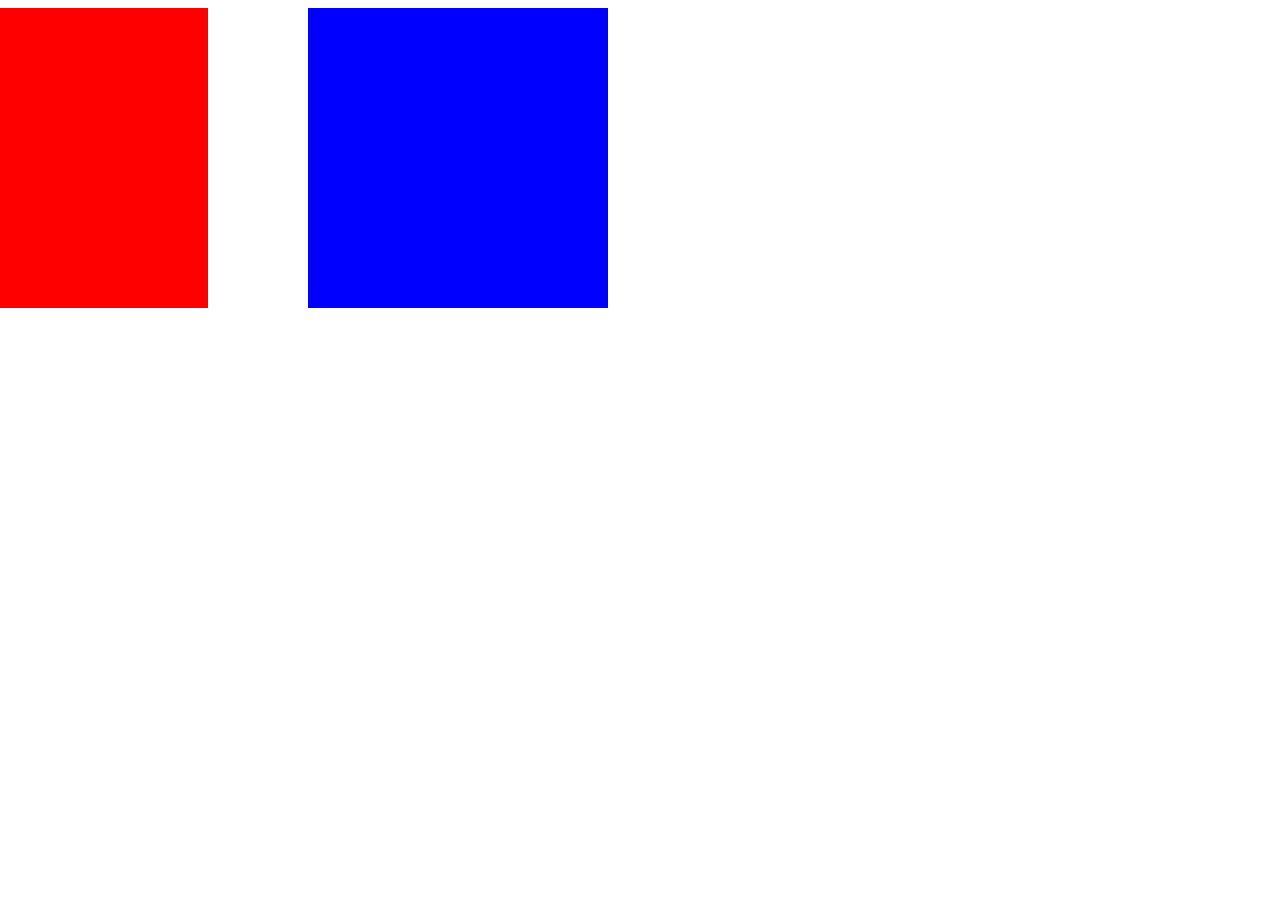
==== dsds.html @ 2bacb036 "df" ====
<!DOCTYPE html>
<html lang="en">
<head>
    <meta charset="UTF-8">
    <meta name="viewport" content="width=device-width, initial-scale=1.0">
    <title>Document</title>
    <style>
        body{
            display: flex;
        }
        .rotate-element {
            transform: translateX(-100px); /* Negative angle for counterclockwise rotation */
  /* You can adjust the angle as needed */
  width:300px;
  height:300px;
  background-color:red;
}
.rotate-element2 {
             /* Negative angle for counterclockwise rotation */
  /* You can adjust the angle as needed */
  width:300px;
  height:300px;
  background-color:blue;
}



    </style>
</head>
<body>
    
  <div class="rotate-element">
    
  </div>
  <div class="rotate-element2">
    
  </div>


</body>
</html>
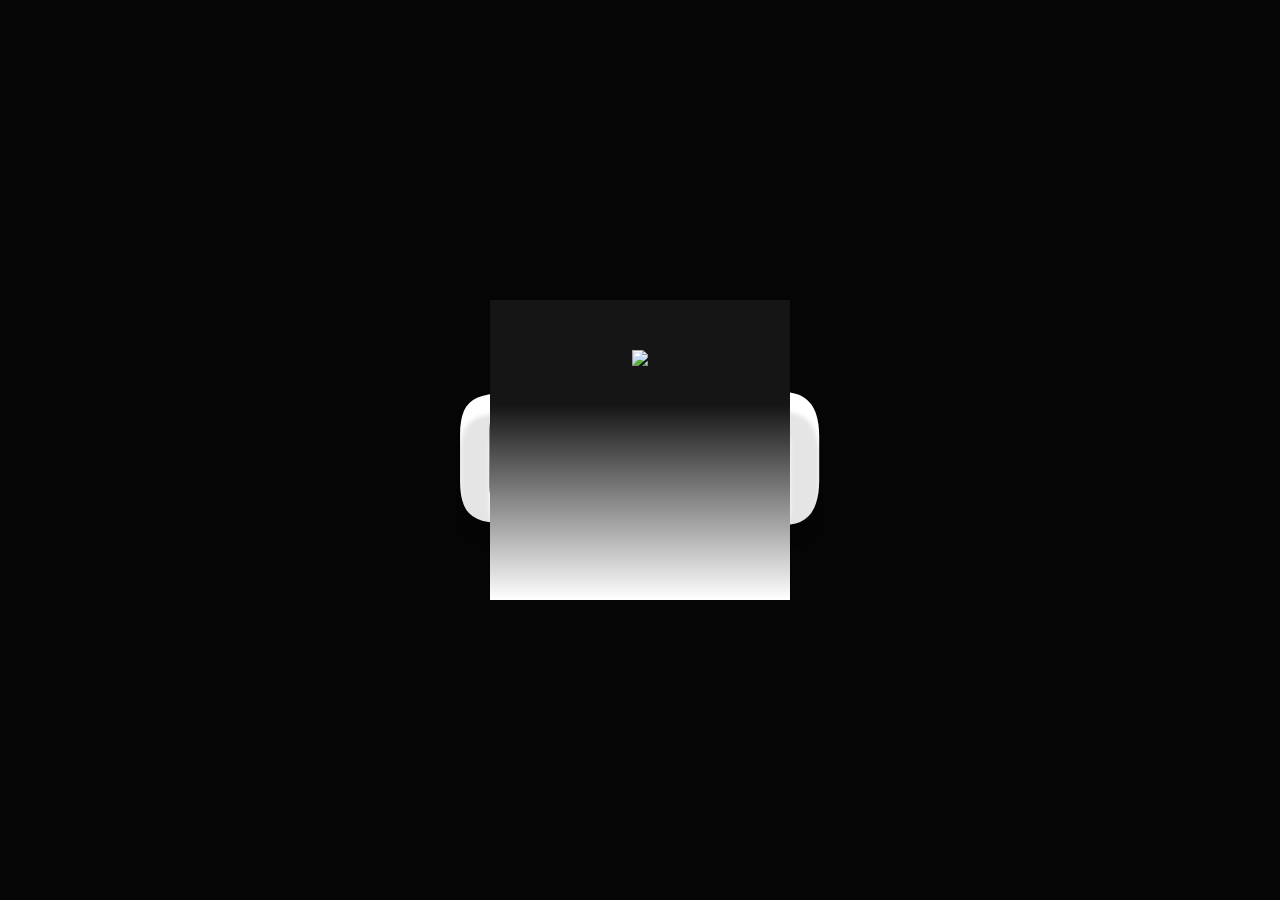
==== commit e851a022: "Add files via upload" ====
--- a/dsds.html
+++ b/dsds.html
@@ -1,41 +1,128 @@
-<!DOCTYPE html>
-<html lang="en">
-<head>
-    <meta charset="UTF-8">
-    <meta name="viewport" content="width=device-width, initial-scale=1.0">
-    <title>Document</title>
-    <style>
-        body{
-            display: flex;
-        }
-        .rotate-element {
-            transform: translateX(-100px); /* Negative angle for counterclockwise rotation */
-  /* You can adjust the angle as needed */
-  width:300px;
-  height:300px;
-  background-color:red;
-}
-.rotate-element2 {
-             /* Negative angle for counterclockwise rotation */
-  /* You can adjust the angle as needed */
-  width:300px;
-  height:300px;
-  background-color:blue;
-}
-
-
-
-    </style>
-</head>
-<body>
-    
-  <div class="rotate-element">
-    
-  </div>
-  <div class="rotate-element2">
-    
-  </div>
-
-
-</body>
+<!DOCTYPE html>
+<html>
+<head>
+  <meta name="charset" content="UTF-8" />
+  <style>
+    @import url('https://fonts.googleapis.com/css?family=Oswald:wght@700&display=swap');
+
+    * {
+        margin: 0;
+        padding: 0%;
+        box-sizing: border-box;
+        font-family: 'Oswald',sans-serif;
+    }
+
+    body{
+        display: flex;
+        justify-content: center;
+        align-items: center;
+        min-height: 100vh;
+        background:#050505;
+    }
+
+
+    .cube {
+        position: relative;
+        width: 300px;
+        height: 300px;
+        transform-style: preserve-3d;
+        animation: animate 4s linear infinite;
+    }
+
+    
+
+    @keyframes animate {
+        0% {
+            transform: rotateX(-30deg) rotateY(340deg);
+
+        }
+        100%{
+            transform: rotateX(-30deg) rotateY(340deg);
+        }
+    }
+
+    .cube div {
+        position:absolute;
+        top: 0 ;
+        left: 0;
+        width: 100%;
+        height: 100%;
+        transform-style: preserve-3d;
+    }
+
+    .cube div span {
+        position: absolute;
+        top: 0;
+        left: 0;
+        width: 100%;
+        height: 100%;
+        background-color: rgba(255, 255, 255, 1);
+        background-image: linear-gradient(0deg, rgba(255, 255, 255, 1) 0%, #151515 65%);
+        transform: rotateY(calc(90deg * var(--i))) translateZ(150px);
+        display: flex;
+        justify-content: center;
+        align-items: center;
+        transform-style: preserve-3d;
+    }
+    .cube div span h2 {
+        position: absolute;
+        font-size: 10em;
+        color: white;
+        transform: translateZ(50px);
+    }
+    .cube div span h2:nth-child(1){
+      transform: translateZ(0) translateY(20px); 
+      color: rgba(0, 0, 0, 0.1);
+      filter: blur(2px);
+    }
+    .top {
+        position:absolute;
+        top: 0;
+        left: 0;
+        width: 300px;
+        height: 300px;
+        background: #222;
+        transform: rotateX(90deg) translateZ(150px);
+    }
+    .top::before {
+        content: '';
+        position: absolute;
+        top: 0;
+        left: 0;    
+        width: 300px;
+        height: 300px;
+        background: #fff;
+        transform: translateZ(-380px);
+        filter: blur(20px);
+        box-shadow: 0 0 120px rgba(255, 255, 0, 0.2),
+        0 0 200px rgba(255, 255, 255, 0.4),
+        0 0 300px rgba(255, 255, 255, 0.6),
+        0 0 400px rgba(255, 255, 255, 0.8),
+        0 0 500px rgb(160, 134, 134)
+    }
+  </style>
+</head>
+<body>
+  <div class="cube">
+       <div class="top"></div>
+       <div>
+           <span style="--i:0">
+              
+             <img src="C:\Users\PC\Downloads\OIG-removebg-preview.png" height="200px">
+           </span>
+           <span style="--i:1">
+               <h2>A</h2> 
+             <h2>A</h2>
+           </span>
+           <span style="--i:2">
+               <h2>GOOD</h2> 
+             <h2>GOOD</h2>
+           </span>
+           <span style="--i:3">
+               <h2>DAY</h2> 
+             <h2>DAY</h2>
+           </span>
+       </div>
+   </div>
+</body>
 </html>